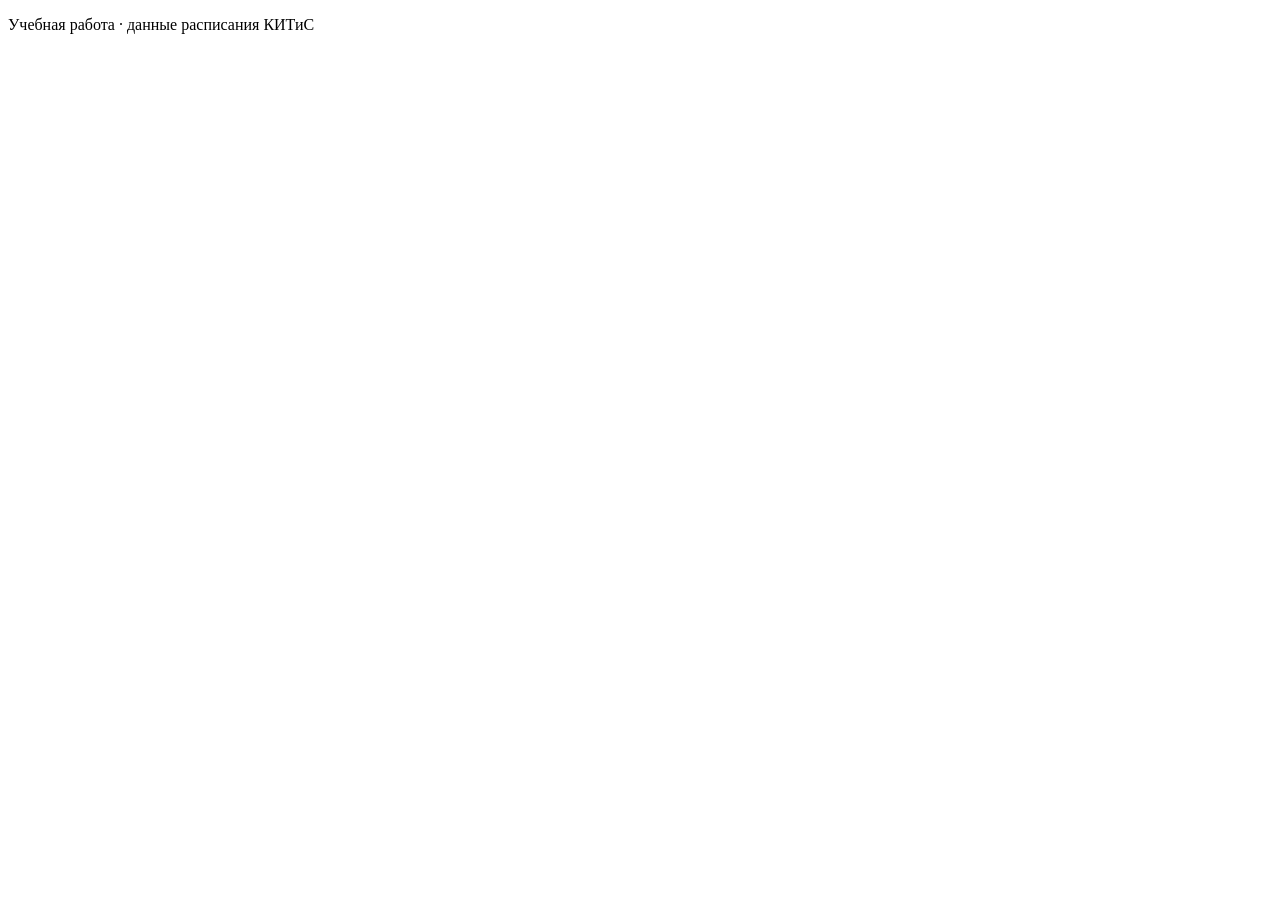
==== steps/step-01-html/index.html @ 9af04135 "Initial commit" ====
<!doctype html>
<html lang="ru">
<head>
<meta charset="utf-8">
<meta name="viewport" content="width=device-width, initial-scale=1">
<!-- TODO: заголовок вкладки со словом «Расписание», например «Расписание ИСр24-1 · среда» -->
<title>TODO: заголовок</title>
</head>
<body>

<!-- TODO: <header> с единственным <h1>Расписание группы ИСр24-1</h1> -->

<main>
  <!-- TODO: <section> дня:
       <h2>Среда, 18 ноября</h2>
       <ol> из трёх <li> — пары из таблицы в README.
       В каждом <li>: время в <time>08:30</time>–<time>10:00</time>,
       предмет, преподаватель, аудитория. -->

  <!-- TODO: таблица звонков (вт–сб):
       <table>
         <thead><tr><th>Пара</th><th>Начало</th><th>Конец</th></tr></thead>
         <tbody> …6 строк <tr><td>…</td></tr> из README… </tbody>
       </table> -->
</main>

<footer>
  <p>Учебная работа · данные расписания КИТиС</p>
</footer>

</body>
</html>
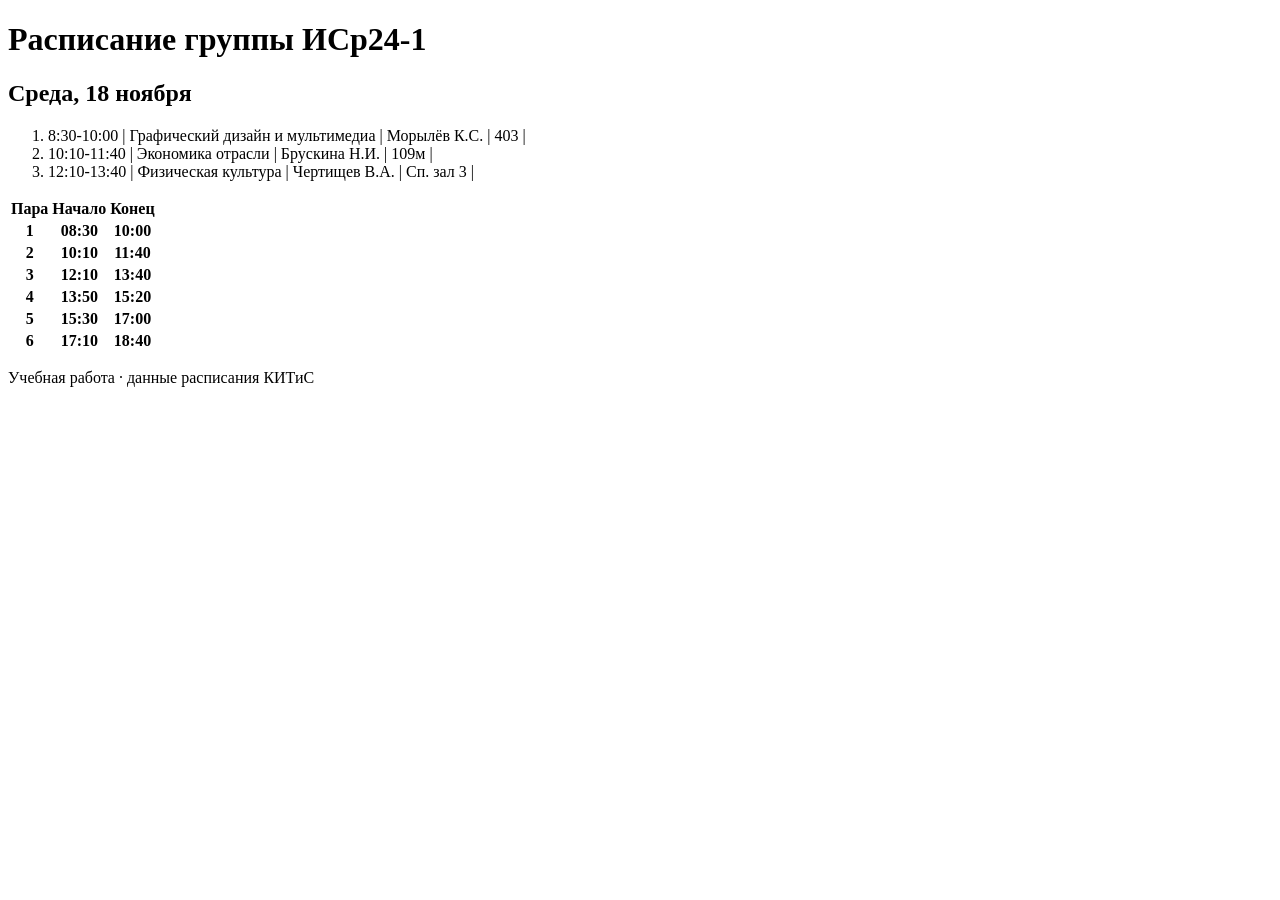
==== commit d150aae3: "Add files via upload" ====
--- a/steps/step-01-html/index.html
+++ b/steps/step-01-html/index.html
@@ -4,13 +4,56 @@
 <meta charset="utf-8">
 <meta name="viewport" content="width=device-width, initial-scale=1">
 <!-- TODO: заголовок вкладки со словом «Расписание», например «Расписание ИСр24-1 · среда» -->
-<title>TODO: заголовок</title>
+<title>Расписание ИСр25-1 · четверг</title>
 </head>
 <body>
 
 <!-- TODO: <header> с единственным <h1>Расписание группы ИСр24-1</h1> -->
+<header>
+  <h1>Расписание группы ИСр24-1</h1>
+</header>
 
 <main>
+  <section>
+    <h2>Среда, 18 ноября</h2>
+    <ol>
+      <li>
+        <time>8:30-10:00</time> | Графический дизайн и мультимедиа | Морылёв К.С. | 403 |
+      </li>
+      <li>
+        <time>10:10-11:40</time> | Экономика отрасли | Брускина Н.И. | 109м |
+      </li>
+      <li>
+        <time>12:10-13:40</time> | Физическая культура | Чертищев В.А. | Сп. зал 3 |
+      </li>
+    </ol>
+  </section>
+
+  <table>
+    <thead>
+      <tr><th>Пара</th><th>Начало</th><th>Конец</th></tr>
+    </thead>
+    <tbody>
+      <tr>
+        <th>1</th><th>08:30</th><th>10:00</th>
+      </tr>
+      <tr>
+        <th>2</th><th>10:10</th><th>11:40</th>
+      </tr>
+      <tr>
+        <th>3</th><th>12:10</th><th>13:40</th>
+      </tr>
+      <tr>
+        <th>4</th><th>13:50</th><th>15:20</th>
+      </tr>
+      <tr>
+        <th>5</th><th>15:30</th><th>17:00</th>
+      </tr>
+      <tr>
+        <th>6</th><th>17:10</th><th>18:40</th>
+      </tr>
+    </tbody>
+  </table>
   <!-- TODO: <section> дня:
        <h2>Среда, 18 ноября</h2>
        <ol> из трёх <li> — пары из таблицы в README.
